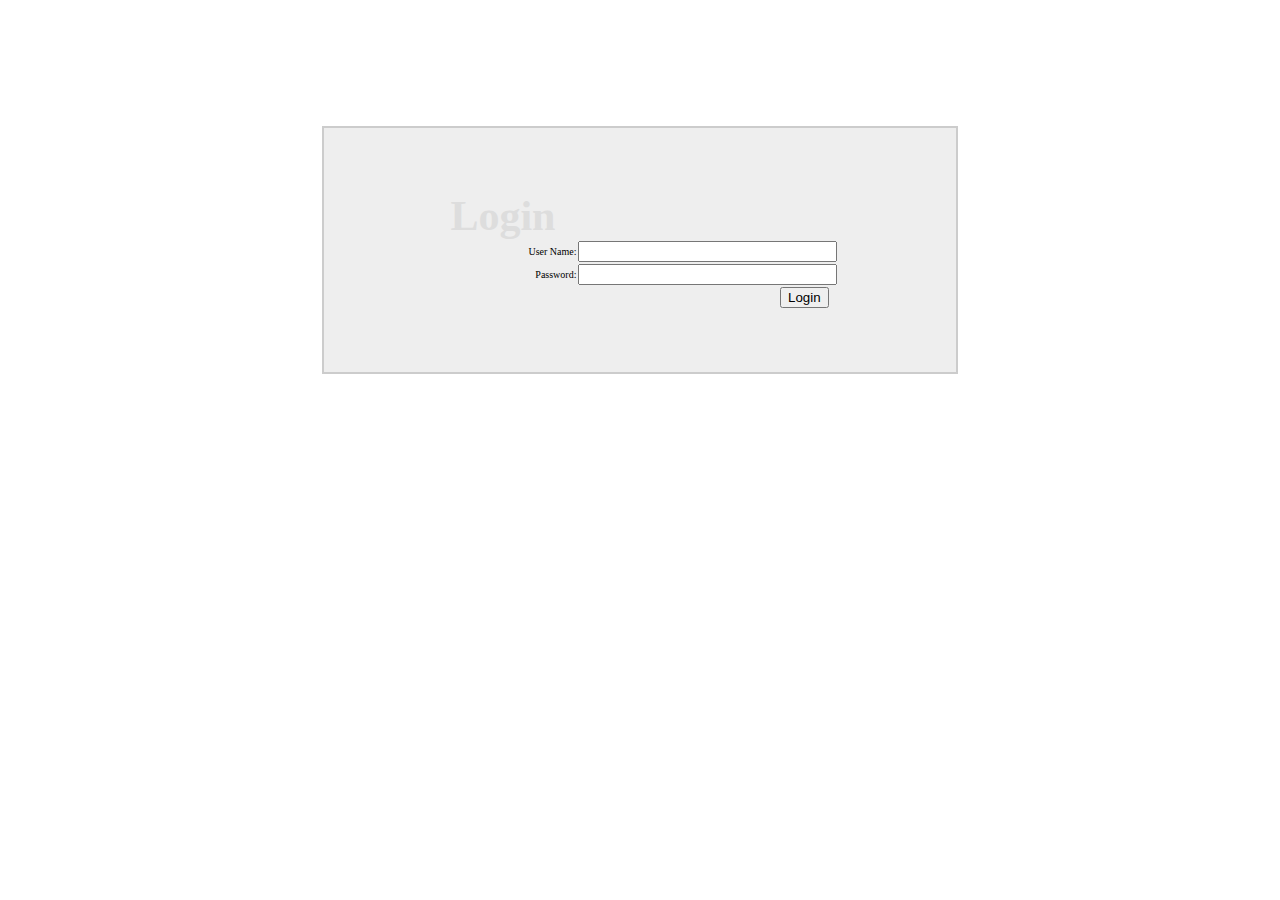
==== vezilka/templates/login.html @ 961ca7e2 "Initial commit" ====
<!DOCTYPE html PUBLIC "-//W3C//DTD XHTML 1.0 Transitional//EN"
        "http://www.w3.org/TR/xhtml1/DTD/xhtml1-transitional.dtd">
<html xmlns="http://www.w3.org/1999/xhtml"
      xmlns:py="http://genshi.edgewall.org/"
      xmlns:xi="http://www.w3.org/2001/XInclude">
<xi:include href="master.html"/>
<head>
  <meta http-equiv="content-type" content="text/html; charset=UTF-8" />
  <title>Login</title>
  <style type="text/css">
    #loginBox {
        width: 30%;
        margin: auto;
        margin-top: 10%;
        padding-left: 10%;
        padding-right: 10%;
        padding-top: 5%;
        padding-bottom: 5%;
        font-family: verdana;
        font-size: 10px;
        background-color: #eee;
        border: 2px solid #ccc;
    }

    #loginBox h1 {
        font-size: 42px;
        font-family: "Trebuchet MS";
        margin: 0;
        color: #ddd;
    }

    #loginBox p {
        position: relative;
        top: -1.5em;
        padding-left: 4em;
        font-size: 12px;
        margin: 0;
        color: #666;
    }

    #loginBox table {
        table-layout: fixed;
        border-spacing: 0;
        width: 100%;
    }

    #loginBox td.label {
        width: 33%;
        text-align: right;
    }

    #loginBox td.field {
        width: 66%;
    }

    #loginBox td.field input {
        width: 100%;
    }

    #loginBox td.buttons {
        text-align: right;
    }
  </style>
</head>

<body>
  <div id="loginBox">
    <h1>Login</h1>
    <form action="${h.url_for(controller='admin', action='login')}" method="POST">
    <table>
      <tr>
        <td class="label">
          <label for="user_name">User Name:</label>
        </td>
        <td class="field">
          <input type="text" id="user_name" name="user_name"/>
        </td>
      </tr>
      <tr>
        <td class="label">
          <label for="password">Password:</label>
        </td>
        <td class="field">
          <input type="password" id="password" name="password"/>
        </td>
      </tr>
      <tr>
        <td colspan="2" class="buttons">
          <input type="submit" name="login" value="Login"/>
        </td>
      </tr>
    </table>

      <input py:if="c.forward_url" type="hidden" name="forward_url"
                value="${c.forward_url}"/>
      <py:if test="c.original_parameters">
      <input  py:for="name, value in c.original_params.items()"
                type="hidden" name="${name}" value="${value}"/>
       </py:if>
    </form>
  </div>
</body>
</html>
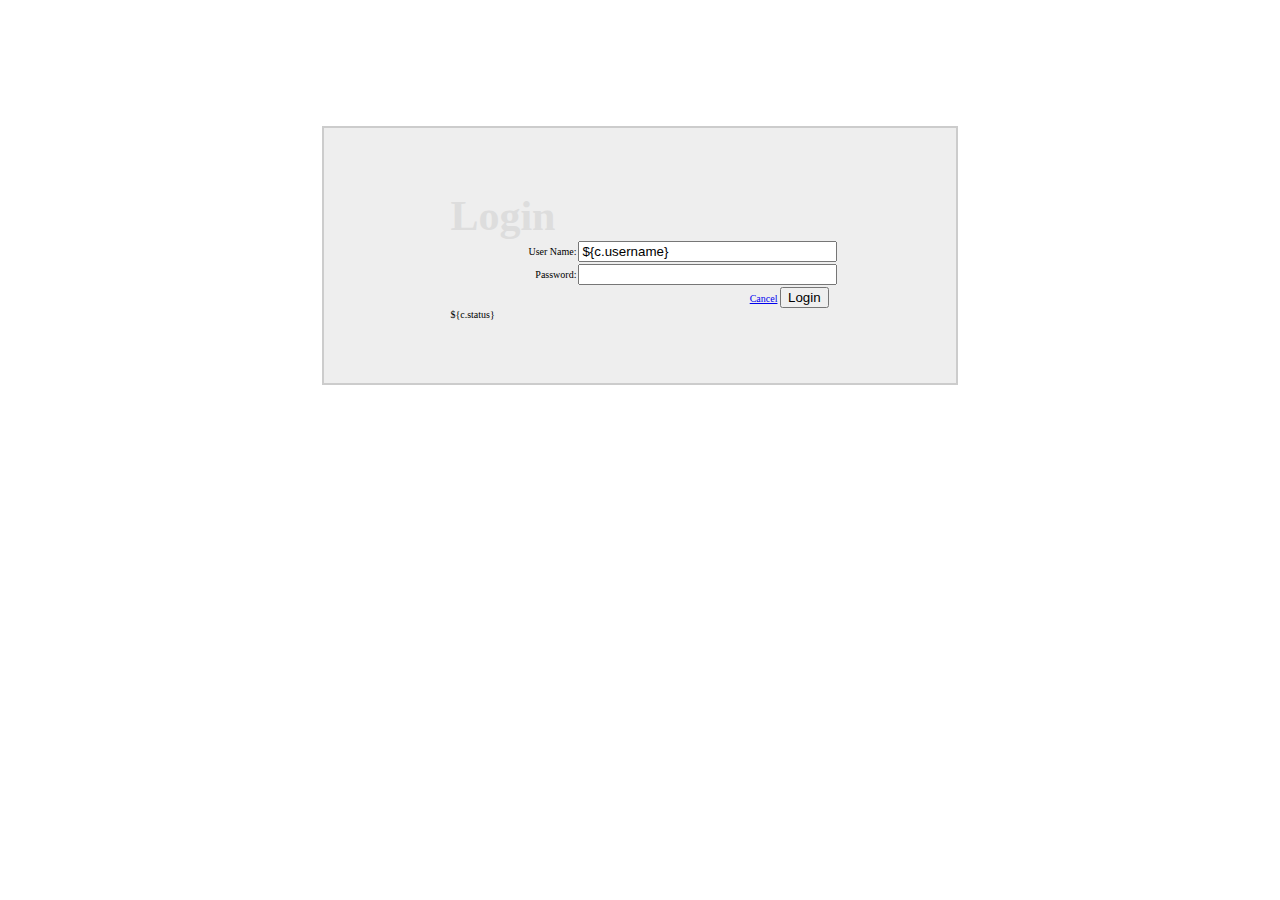
==== commit 4b908e16: "Implement admin login by using Beaker signed cookie session." ====
--- a/vezilka/templates/login.html
+++ b/vezilka/templates/login.html
@@ -66,14 +66,14 @@
 <body>
   <div id="loginBox">
     <h1>Login</h1>
-    <form action="${h.url_for(controller='admin', action='login')}" method="POST">
+    <form action="${c.url};login" method="post">
     <table>
       <tr>
         <td class="label">
-          <label for="user_name">User Name:</label>
+          <label for="username">User Name:</label>
         </td>
         <td class="field">
-          <input type="text" id="user_name" name="user_name"/>
+          <input type="text" id="username" name="username" value="${c.username}"/>
         </td>
       </tr>
       <tr>
@@ -86,18 +86,13 @@
       </tr>
       <tr>
         <td colspan="2" class="buttons">
-          <input type="submit" name="login" value="Login"/>
+                <a href="${c.url}">Cancel</a>
+                <input type="submit" name="login" value="Login"/> 
         </td>
       </tr>
     </table>
-
-      <input py:if="c.forward_url" type="hidden" name="forward_url"
-                value="${c.forward_url}"/>
-      <py:if test="c.original_parameters">
-      <input  py:for="name, value in c.original_params.items()"
-                type="hidden" name="${name}" value="${value}"/>
-       </py:if>
     </form>
+    ${c.status}
   </div>
 </body>
 </html>
